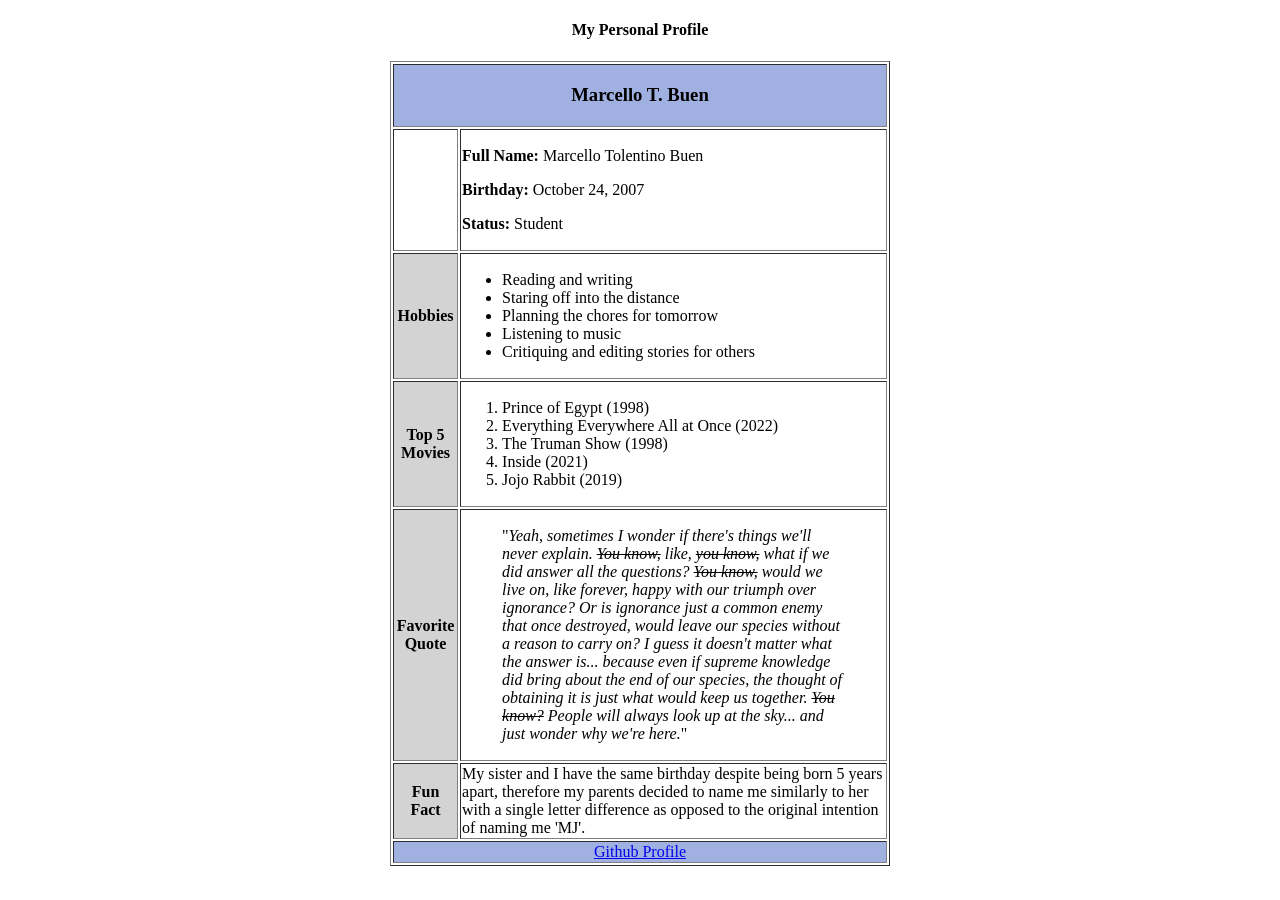
==== Buen_me-1.html @ 9f1f12b0 "Create personal profile webpage" ====
<!DOCTYPE html>
<html>
  <head>
    <title>“Buen_me-1”</title>
  </head>
  <body>
      <h4 align="center">My Personal Profile</h4>
      <table border="1" width="500" height="300" align="center">
        <tr>
          <th colspan=2 bgcolor="navyblue"><h3>Marcello T. Buen</h3></th>
        </tr> <tr>
          <td background="HelloCello.jpg"></td>
          <td>
            <p><b>Full Name:</b> Marcello Tolentino Buen</p>
            <p><b>Birthday:</b> October 24, 2007</p>
            <p><b>Status:</b> Student</p>
          </td>
        </tr> <tr>
          <th bgcolor="lightgray">Hobbies</th>
          <td>
            <ul>
              <li>Reading and writing</li>
              <li>Staring off into the distance</li>
              <li>Planning the chores for tomorrow</li>
              <li>Listening to music</li>
              <li>Critiquing and editing stories for others</li>
            </ul>
          </td>
        </tr> <tr>
          <th bgcolor="lightgray">Top 5 Movies</th>
          <td>
            <ol>
              <li>Prince of Egypt (1998)</li>
              <li>Everything Everywhere All at Once (2022)</li>
              <li>The Truman Show (1998)</li>
              <li>Inside (2021)</li>
              <li>Jojo Rabbit (2019)</li>
            </ol>
          </td>
        </tr> <tr>
          <th bgcolor="lightgray">Favorite Quote</th>
          <td>
            <blockquote>
              "<i>Yeah, sometimes I wonder if there's things we'll never explain. <del>You know,</del> like, <del>you know,</del> 
                what if we did answer all the questions? <del>You know,</del> would we live on, like forever, happy with our triumph 
                over ignorance? Or is ignorance just a common enemy that once destroyed, would leave our species without a reason to 
                carry on? I guess it doesn't matter what the answer is... because even if supreme knowledge did bring about the end 
                of our species, the thought of obtaining it is just what would keep us together. <del>You know?</del> People will always 
                look up at the sky... and just wonder why we're here.</i>"
            </blockquote>
          </td>
        </tr> <tr>
          <th bgcolor="lightgray">Fun Fact</th>
          <td> My sister and I have the same birthday despite being born 5 years apart, therefore 
                my parents decided to name me similarly to her with a single letter difference as 
                opposed to the original intention of naming me 'MJ'.</td>
        </tr> <tr>
          <td colspan=2 align="center" bgcolor="navyblue"><a href="https://github.com/mtbuen1-cpu"> Github Profile </a></td>
        </tr>
      </table>
  </body>
</html>
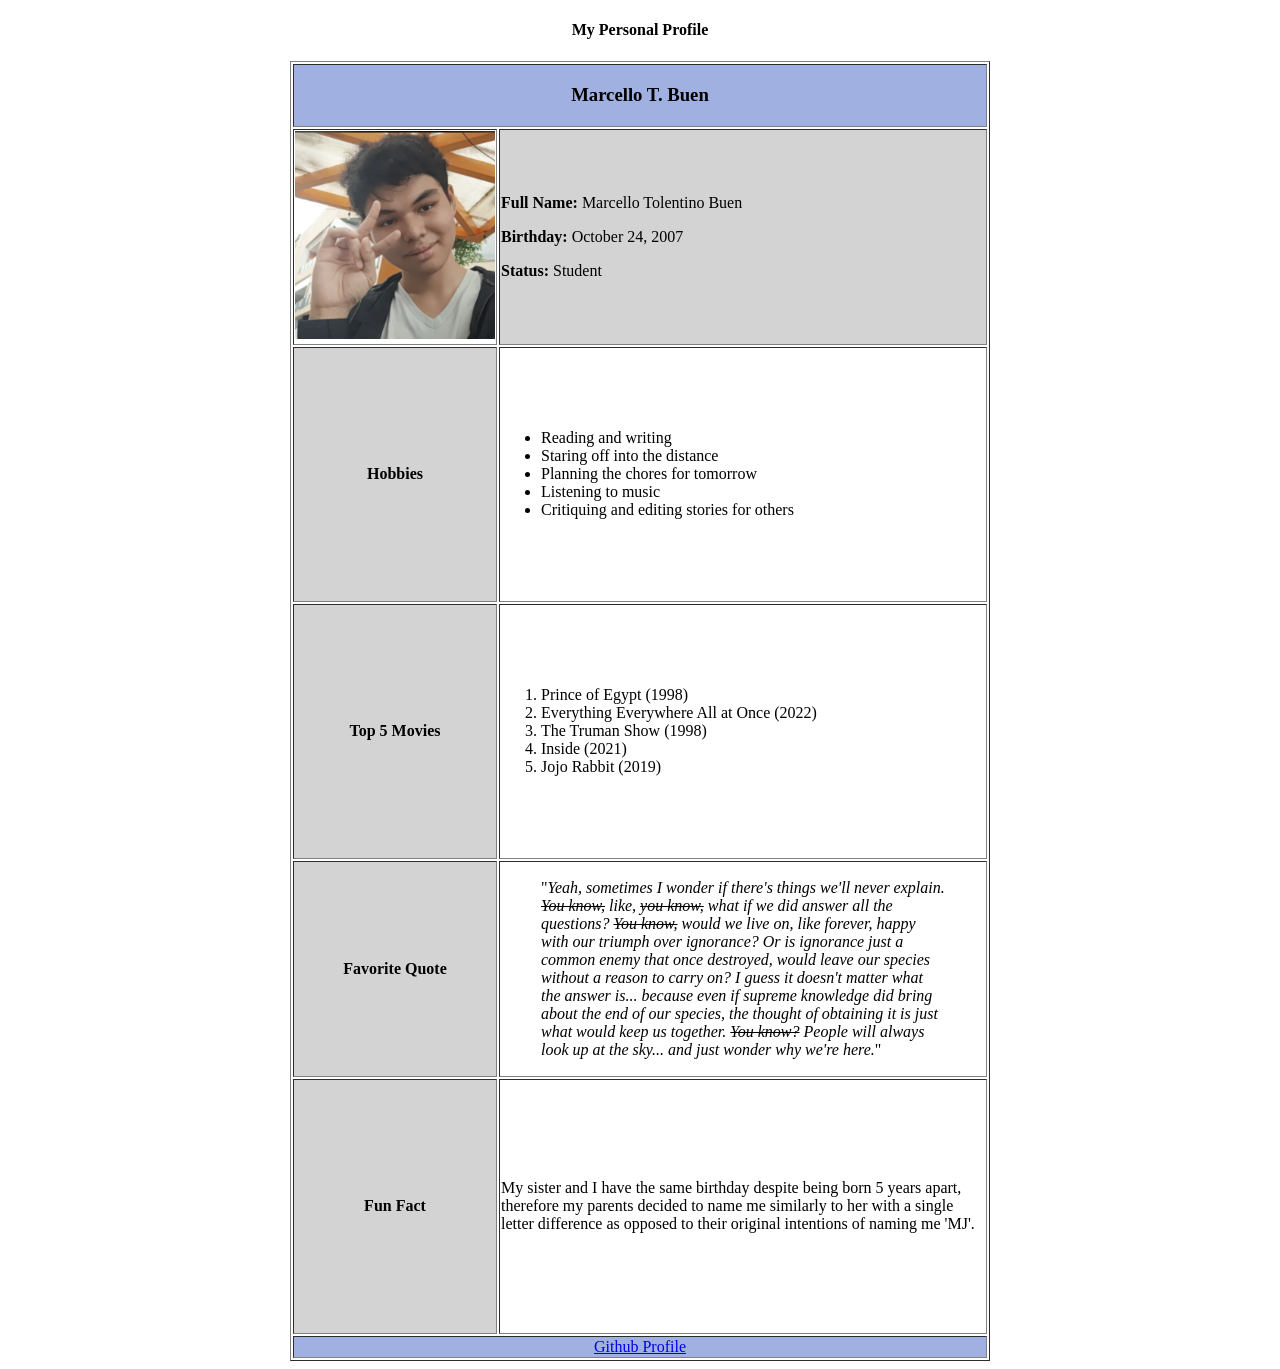
==== commit c914277c: "Update table layout and content in Buen_me-1.html" ====
--- a/Buen_me-1.html
+++ b/Buen_me-1.html
@@ -5,17 +5,17 @@
   </head>
   <body>
       <h4 align="center">My Personal Profile</h4>
-      <table border="1" width="500" height="300" align="center">
+      <table border="1" width="700" align="center">
         <tr>
           <th colspan=2 bgcolor="navyblue"><h3>Marcello T. Buen</h3></th>
         </tr> <tr>
-          <td background="HelloCello.jpg"></td>
-          <td>
-            <p><b>Full Name:</b> Marcello Tolentino Buen</p>
-            <p><b>Birthday:</b> October 24, 2007</p>
-            <p><b>Status:</b> Student</p>
+          <td><img src="HelloCello.jpg" width="200"></td>
+          <td bgcolor="lightgray">
+            <p><b> Full Name:</b> Marcello Tolentino Buen</p>
+            <p><b> Birthday:</b> October 24, 2007</p>
+            <p><b> Status:</b> Student</p>
           </td>
-        </tr> <tr>
+        </tr> <tr height="255">
           <th bgcolor="lightgray">Hobbies</th>
           <td>
             <ul>
@@ -26,7 +26,7 @@
               <li>Critiquing and editing stories for others</li>
             </ul>
           </td>
-        </tr> <tr>
+        </tr> <tr height="255">
           <th bgcolor="lightgray">Top 5 Movies</th>
           <td>
             <ol>
@@ -49,14 +49,14 @@
                 look up at the sky... and just wonder why we're here.</i>"
             </blockquote>
           </td>
-        </tr> <tr>
+        </tr> <tr height="255">
           <th bgcolor="lightgray">Fun Fact</th>
           <td> My sister and I have the same birthday despite being born 5 years apart, therefore 
                 my parents decided to name me similarly to her with a single letter difference as 
-                opposed to the original intention of naming me 'MJ'.</td>
+                opposed to their original intentions of naming me 'MJ'.</td>
         </tr> <tr>
           <td colspan=2 align="center" bgcolor="navyblue"><a href="https://github.com/mtbuen1-cpu"> Github Profile </a></td>
         </tr>
       </table>
   </body>
-</html>+</html>
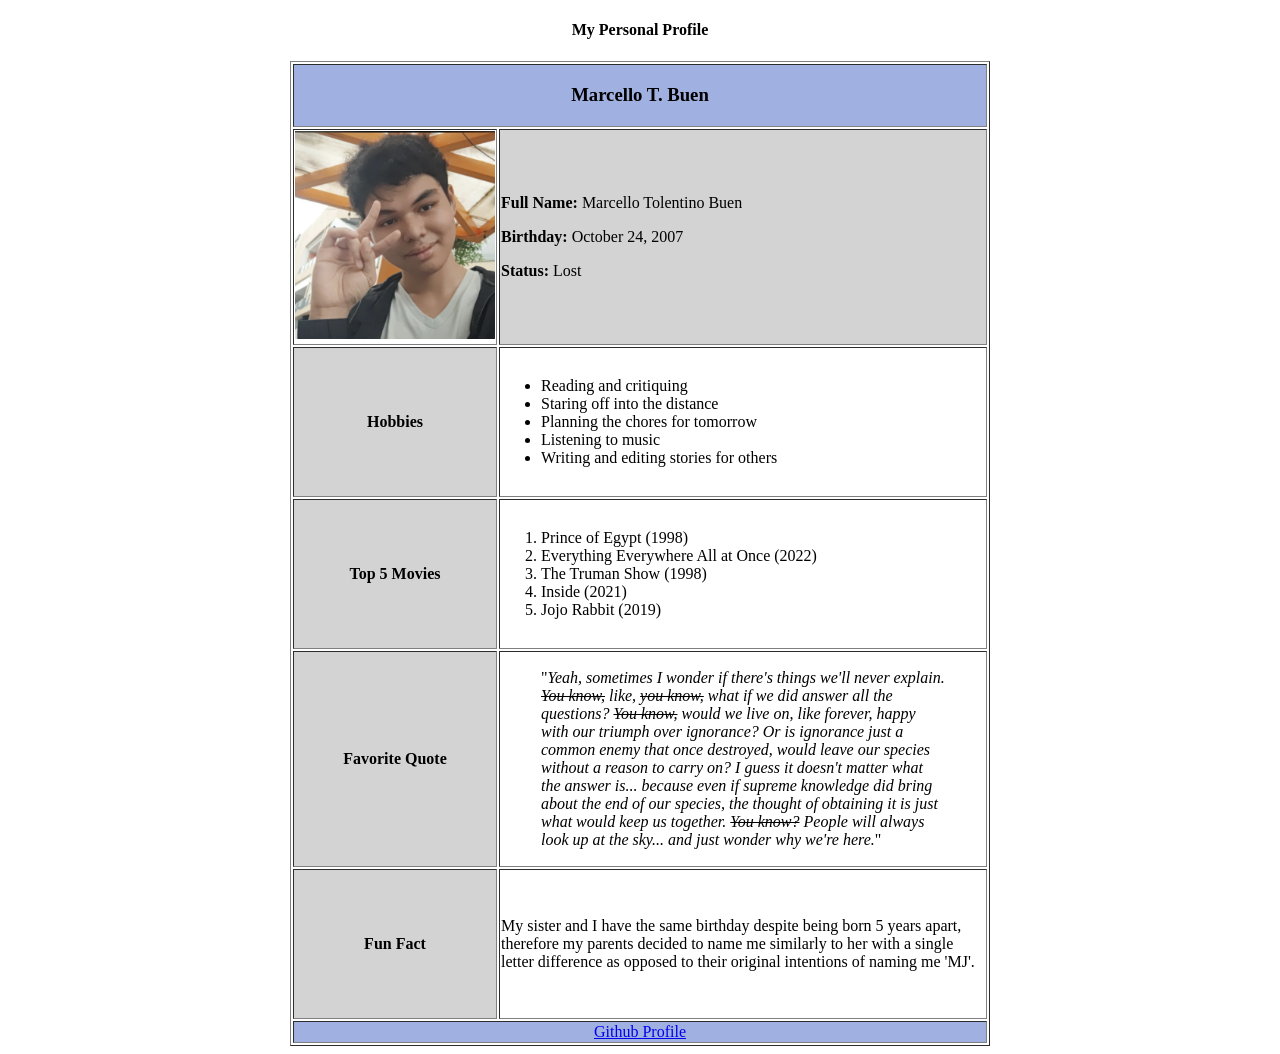
==== commit d4519a92: "Update status and hobbies in Buen_me-1.html" ====
--- a/Buen_me-1.html
+++ b/Buen_me-1.html
@@ -13,20 +13,20 @@
           <td bgcolor="lightgray">
             <p><b> Full Name:</b> Marcello Tolentino Buen</p>
             <p><b> Birthday:</b> October 24, 2007</p>
-            <p><b> Status:</b> Student</p>
+            <p><b> Status:</b> Lost</p>
           </td>
-        </tr> <tr height="255">
+        </tr> <tr height="150">
           <th bgcolor="lightgray">Hobbies</th>
           <td>
             <ul>
-              <li>Reading and writing</li>
+              <li>Reading and critiquing</li>
               <li>Staring off into the distance</li>
               <li>Planning the chores for tomorrow</li>
               <li>Listening to music</li>
-              <li>Critiquing and editing stories for others</li>
+              <li>Writing and editing stories for others</li>
             </ul>
           </td>
-        </tr> <tr height="255">
+        </tr> <tr height="150">
           <th bgcolor="lightgray">Top 5 Movies</th>
           <td>
             <ol>
@@ -49,11 +49,9 @@
                 look up at the sky... and just wonder why we're here.</i>"
             </blockquote>
           </td>
-        </tr> <tr height="255">
+        </tr> <tr height="150">
           <th bgcolor="lightgray">Fun Fact</th>
-          <td> My sister and I have the same birthday despite being born 5 years apart, therefore 
-                my parents decided to name me similarly to her with a single letter difference as 
-                opposed to their original intentions of naming me 'MJ'.</td>
+          <td> My sister and I have the same birthday despite being born 5 years apart, therefore my parents decided to name me similarly to her with a single letter difference as opposed to their original intentions of naming me 'MJ'.</td>
         </tr> <tr>
           <td colspan=2 align="center" bgcolor="navyblue"><a href="https://github.com/mtbuen1-cpu"> Github Profile </a></td>
         </tr>
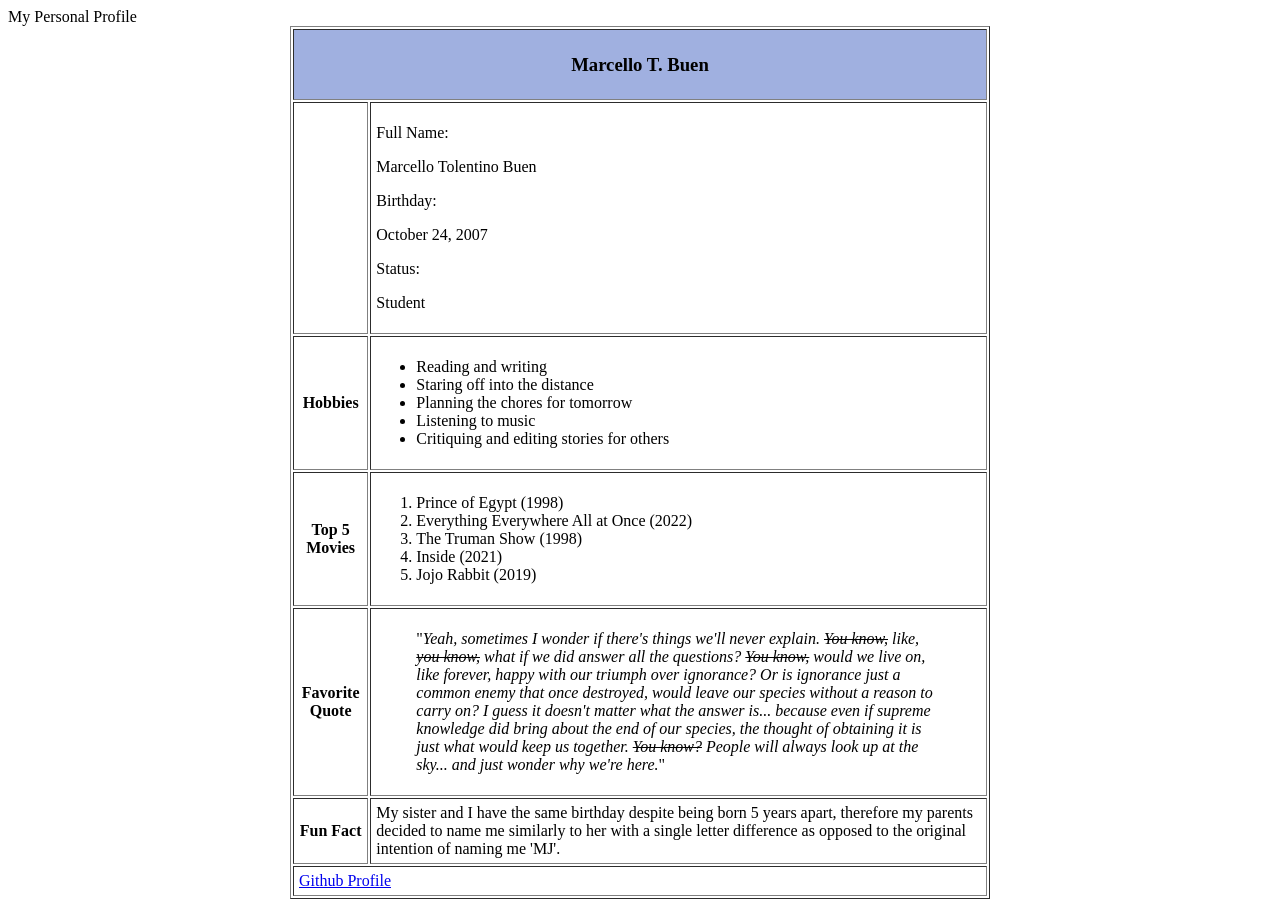
==== commit 58d9b9dd: "Added styles_me2.css file to the project." ====
--- a/Buen_me-1.html
+++ b/Buen_me-1.html
@@ -2,32 +2,34 @@
 <html>
   <head>
     <title>“Buen_me-1”</title>
+    <link href="Buen_me-1.css" type="text/css" rel="stylesheet">
   </head>
   <body>
-      <h4 align="center">My Personal Profile</h4>
-      <table border="1" width="700" align="center">
+    <main
+      <h4>My Personal Profile</h4>
+      <table border="1" width="700" align="center" cellpadding="5">
         <tr>
-          <th colspan=2 bgcolor="navyblue"><h3>Marcello T. Buen</h3></th>
+          <th class="header-cell" colspan="2" bgcolor="navyblue"><h3>Marcello T. Buen</h3></th>
         </tr> <tr>
-          <td><img src="HelloCello.jpg" width="200"></td>
-          <td bgcolor="lightgray">
-            <p><b> Full Name:</b> Marcello Tolentino Buen</p>
-            <p><b> Birthday:</b> October 24, 2007</p>
-            <p><b> Status:</b> Lost</p>
+          <td class="image-cell"></td>
+          <td>
+            <p class="profile-info"> Full Name:</p><p>Marcello Tolentino Buen</p>
+            <p class="profile-info"> Birthday:</p><p> October 24, 2007</p>
+            <p class="profile-info"> Status:</p><p> Student</p>
           </td>
-        </tr> <tr height="150">
-          <th bgcolor="lightgray">Hobbies</th>
+        </tr> <tr>
+          <th>Hobbies</th>
           <td>
             <ul>
-              <li>Reading and critiquing</li>
+              <li>Reading and writing</li>
               <li>Staring off into the distance</li>
               <li>Planning the chores for tomorrow</li>
               <li>Listening to music</li>
-              <li>Writing and editing stories for others</li>
+              <li>Critiquing and editing stories for others</li>
             </ul>
           </td>
-        </tr> <tr height="150">
-          <th bgcolor="lightgray">Top 5 Movies</th>
+        </tr> <tr>
+          <th>Top 5 Movies</th>
           <td>
             <ol>
               <li>Prince of Egypt (1998)</li>
@@ -38,7 +40,7 @@
             </ol>
           </td>
         </tr> <tr>
-          <th bgcolor="lightgray">Favorite Quote</th>
+          <th>Favorite Quote</th>
           <td>
             <blockquote>
               "<i>Yeah, sometimes I wonder if there's things we'll never explain. <del>You know,</del> like, <del>you know,</del> 
@@ -49,12 +51,15 @@
                 look up at the sky... and just wonder why we're here.</i>"
             </blockquote>
           </td>
-        </tr> <tr height="150">
-          <th bgcolor="lightgray">Fun Fact</th>
-          <td> My sister and I have the same birthday despite being born 5 years apart, therefore my parents decided to name me similarly to her with a single letter difference as opposed to their original intentions of naming me 'MJ'.</td>
         </tr> <tr>
-          <td colspan=2 align="center" bgcolor="navyblue"><a href="https://github.com/mtbuen1-cpu"> Github Profile </a></td>
+          <th>Fun Fact</th>
+          <td> My sister and I have the same birthday despite being born 5 years apart, therefore 
+                my parents decided to name me similarly to her with a single letter difference as 
+                opposed to the original intention of naming me 'MJ'.</td>
+        </tr> <tr>
+          <td colspan=2><a href="https://github.com/mtbuen1-cpu"> Github Profile </a></td>
         </tr>
       </table>
+    </main>
   </body>
-</html>
+</html>
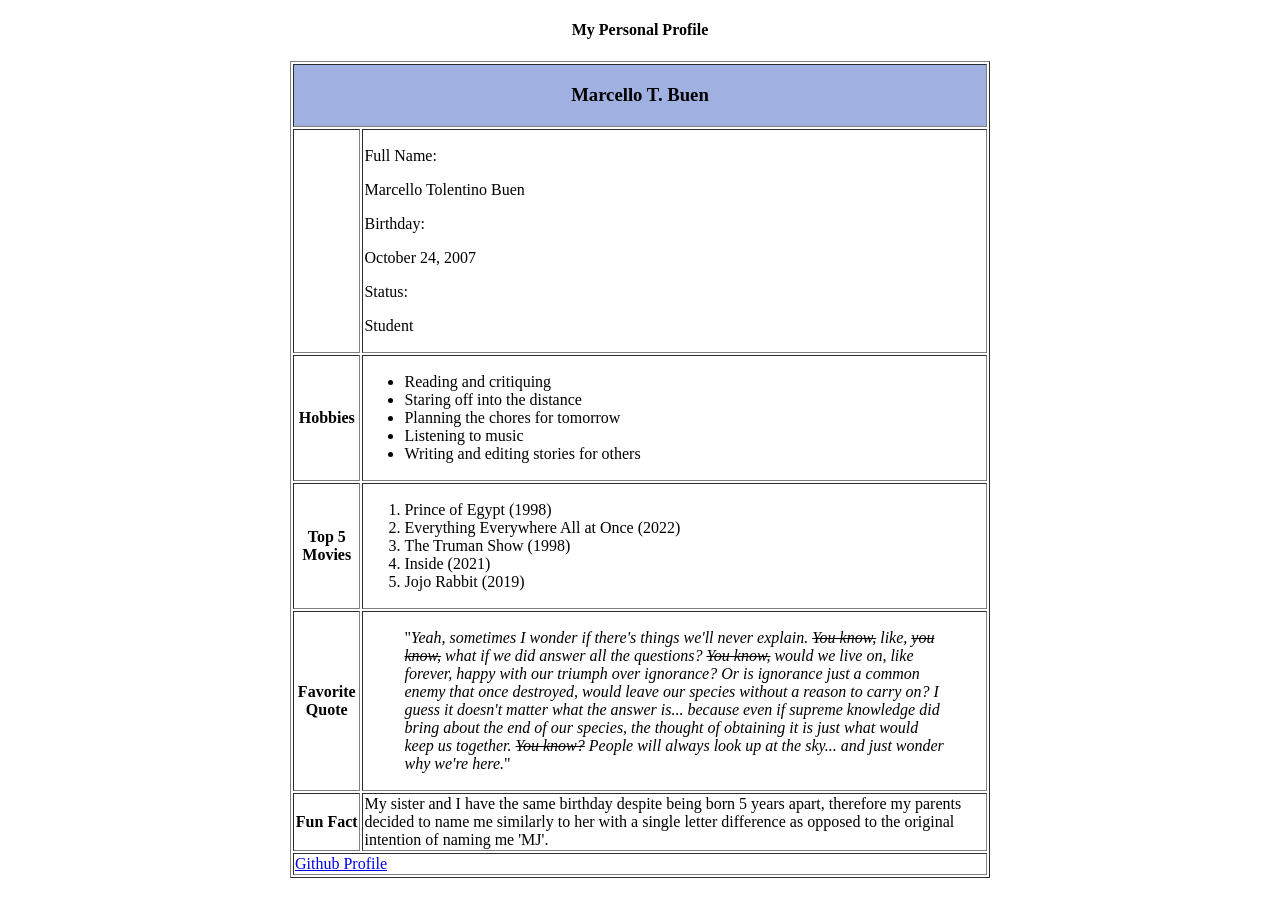
==== commit 911f5836: "Modified: Buen_me-1.html" ====
--- a/Buen_me-1.html
+++ b/Buen_me-1.html
@@ -5,9 +5,9 @@
     <link href="Buen_me-1.css" type="text/css" rel="stylesheet">
   </head>
   <body>
-    <main
-      <h4>My Personal Profile</h4>
-      <table border="1" width="700" align="center" cellpadding="5">
+    <main>
+      <h4 align="center">My Personal Profile</h4>
+      <table border="1" width="700" align="center">
         <tr>
           <th class="header-cell" colspan="2" bgcolor="navyblue"><h3>Marcello T. Buen</h3></th>
         </tr> <tr>
@@ -21,11 +21,11 @@
           <th>Hobbies</th>
           <td>
             <ul>
-              <li>Reading and writing</li>
+              <li>Reading and critiquing</li>
               <li>Staring off into the distance</li>
               <li>Planning the chores for tomorrow</li>
               <li>Listening to music</li>
-              <li>Critiquing and editing stories for others</li>
+              <li>Writing and editing stories for others</li>
             </ul>
           </td>
         </tr> <tr>
@@ -62,4 +62,4 @@
       </table>
     </main>
   </body>
-</html>+</html>
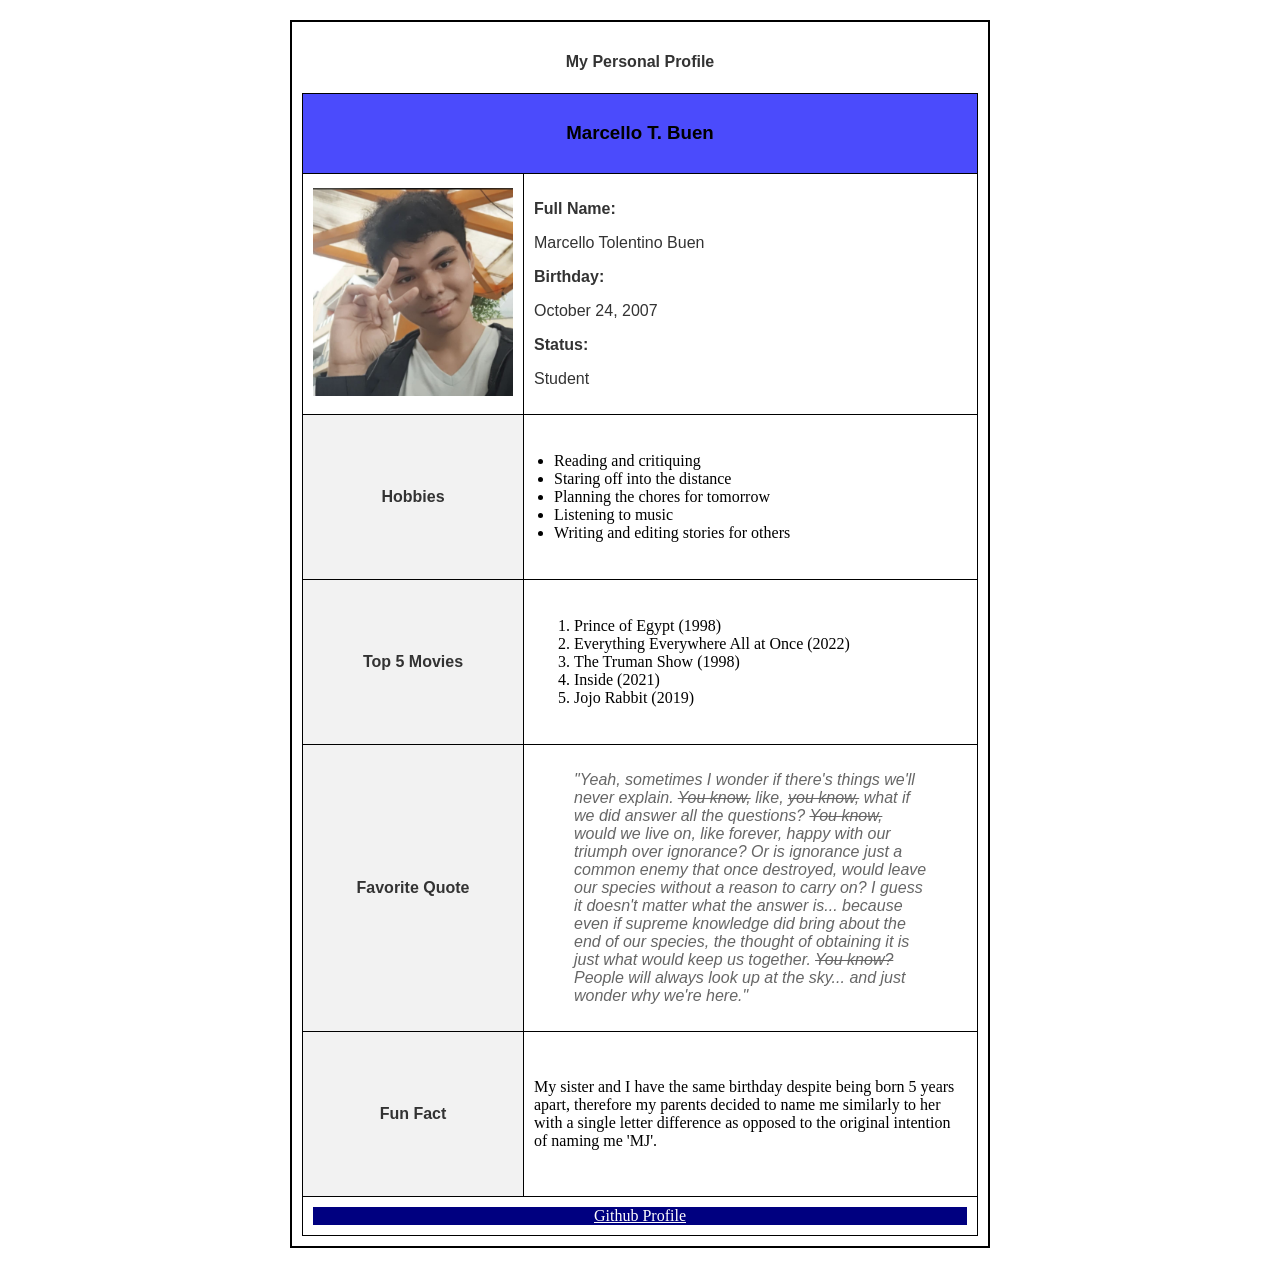
==== commit 6e6d4b68: "Update stylesheet link and HTML structure" ====
--- a/Buen_me-1.html
+++ b/Buen_me-1.html
@@ -2,22 +2,22 @@
 <html>
   <head>
     <title>“Buen_me-1”</title>
-    <link href="Buen_me-1.css" type="text/css" rel="stylesheet">
+    <link href="styles_me2.css" type="text/css" rel="stylesheet">
   </head>
   <body>
     <main>
-      <h4 align="center">My Personal Profile</h4>
-      <table border="1" width="700" align="center">
+      <h4>My Personal Profile</h4>
+      <table>
         <tr>
-          <th class="header-cell" colspan="2" bgcolor="navyblue"><h3>Marcello T. Buen</h3></th>
+          <th class="header-cell" colspan="2"><h3>Marcello T. Buen</h3></th>
         </tr> <tr>
-          <td class="image-cell"></td>
+          <td class="image-cell"><img src="HelloCello.jpg" width="200"></td>
           <td>
             <p class="profile-info"> Full Name:</p><p>Marcello Tolentino Buen</p>
             <p class="profile-info"> Birthday:</p><p> October 24, 2007</p>
             <p class="profile-info"> Status:</p><p> Student</p>
           </td>
-        </tr> <tr>
+        </tr> <tr class="normal">
           <th>Hobbies</th>
           <td>
             <ul>
@@ -28,7 +28,7 @@
               <li>Writing and editing stories for others</li>
             </ul>
           </td>
-        </tr> <tr>
+        </tr> <tr class="normal">
           <th>Top 5 Movies</th>
           <td>
             <ol>
@@ -39,7 +39,7 @@
               <li>Jojo Rabbit (2019)</li>
             </ol>
           </td>
-        </tr> <tr>
+        </tr> <tr class="quote">
           <th>Favorite Quote</th>
           <td>
             <blockquote>
@@ -51,7 +51,7 @@
                 look up at the sky... and just wonder why we're here.</i>"
             </blockquote>
           </td>
-        </tr> <tr>
+        </tr> <tr class="normal">
           <th>Fun Fact</th>
           <td> My sister and I have the same birthday despite being born 5 years apart, therefore 
                 my parents decided to name me similarly to her with a single letter difference as 
--- a/styles_me2.css
+++ b/styles_me2.css
@@ -0,0 +1,104 @@
+* {
+    box-sizing: border-box;
+}
+body {
+    margin: 0;
+    padding: 20px;
+}
+main {
+    width: 700px;
+    margin: 0 auto;
+    padding: 10px;
+    border: 2px solid black;
+}
+
+h4 {
+    color: #333;
+    font-family: Arial, sans-serif;
+    text-align: center;
+}
+p { 
+    color: #333; 
+    font-family: Arial, 
+    sans-serif; 
+}
+th {
+    background-color: #f2f2f2;
+    color: #333;
+    font-family: Arial, sans-serif;
+    border: 1px solid black;
+    padding: 10px;
+}
+
+tr {
+    height: auto;
+}
+
+tr.normal {
+    height: 165px
+}
+
+tr.quote {
+    height: 240px;
+}
+
+p.profile-info {
+    font-weight: bold;
+    margin-bottom: 5px;
+}
+
+a {
+    color: #4b4bfc;
+    text-decoration: none;
+    text-decoration: underline;
+    display: block;
+    background-color: #000080;
+    text-align: center;
+}
+
+blockquote {
+    font-style: italic;
+    color: #666;
+    font-family: Arial, sans-serif;
+}
+h4 {
+    color: #333;
+    font-family: Arial, sans-serif;
+    text-align: center;
+}
+
+table {
+    border-collapse: collapse;
+    width: 100%;
+    margin: 0;
+}
+
+td {
+    border: 1px solid black;
+    padding: 10px;
+}
+
+ul {
+    list-style-type: disc;
+    padding-left: 20px;
+}
+
+image-cell {  
+    width: 30%;
+    height: 260px;
+    padding: 0;
+}
+
+th.header-cell {
+    background-color: #4b4bfc;
+    color: black;
+    text-align: center;
+    padding: 10px;
+}
+
+a:link {
+    color: #fffdfd;
+}
+a:visited {
+    color: #45cafe;
+}
